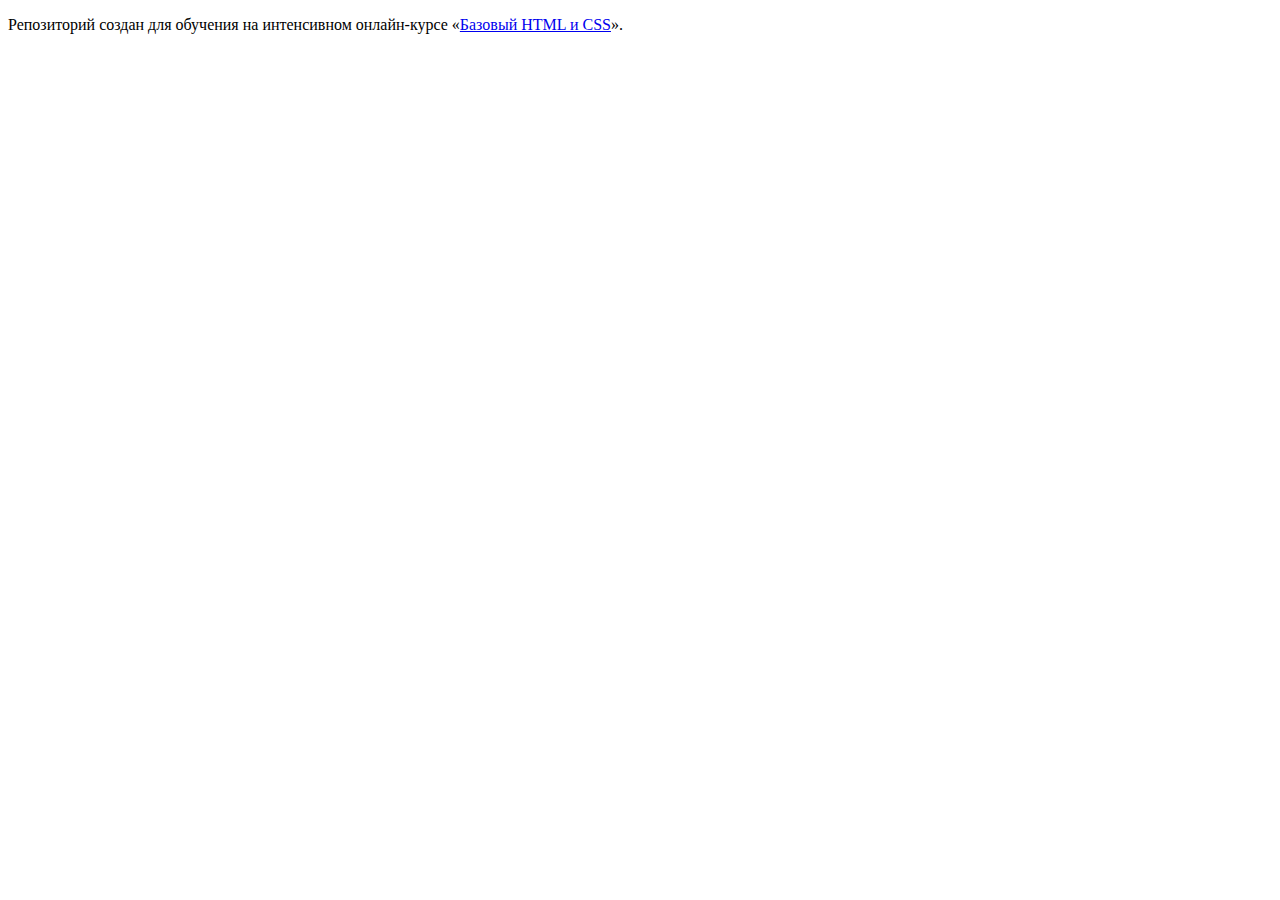
==== index.html @ 2b15674c ":hatching_chick:" ====
<!DOCTYPE html>
<html lang="ru">
  <head>
    <meta charset="utf-8">
    <title>HTML Academy: Барбершоп</title>
  </head>
  <body>

    <p>Репозиторий создан для обучения на интенсивном онлайн‑курсе «<a href="https://htmlacademy.ru/intensive">Базовый HTML и CSS</a>».</p>

  </body>
</html>
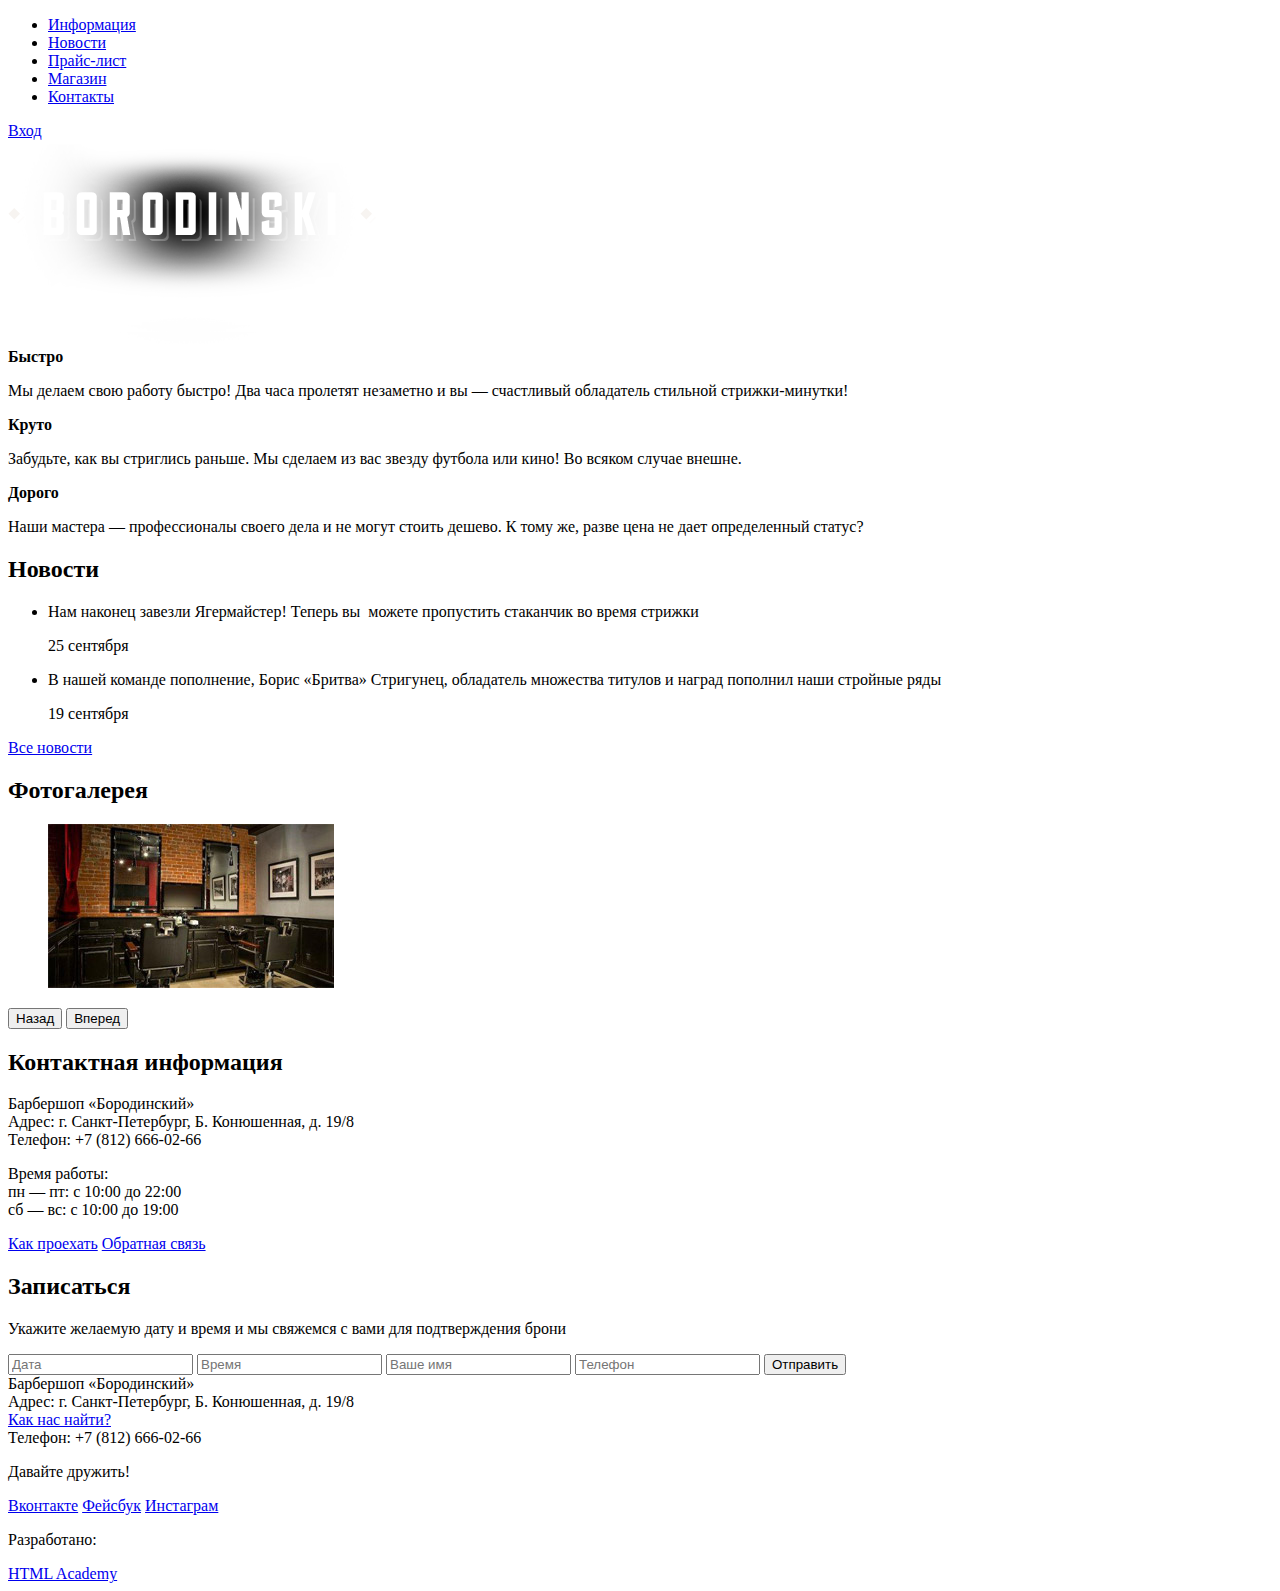
==== commit e46dbbf3: "добавил Главную страницу (внешние стили)" ====
--- a/index.html
+++ b/index.html
@@ -1,12 +1,141 @@
 <!DOCTYPE html>
 <html lang="ru">
-  <head>
-    <meta charset="utf-8">
-    <title>HTML Academy: Барбершоп</title>
-  </head>
-  <body>
-
-    <p>Репозиторий создан для обучения на интенсивном онлайн‑курсе «<a href="https://htmlacademy.ru/intensive">Базовый HTML и CSS</a>».</p>
-
-  </body>
-</html>
+	<head>
+		<meta charset="utf-8">
+		<title>Барбершоп «Бородинский»</title>
+		<link href="css/style.css" rel="stylesheet">
+	</head>
+	<body>
+		<header class="main-header">
+			<div class="container">
+				<nav class="main-navigation">
+					<ul>						
+						<li>
+							<a href="#">Информация</a>
+						</li>
+						<li>
+							<a href="#">Новости</a>
+						</li>
+						<li>
+							<a href="#">Прайс-лист</a>
+						</li>
+						<li>
+							<a href="#">Магазин</a>
+						</li>
+						<li>
+							<a href="#">Контакты</a>
+						</li>
+					</ul>
+				</nav>
+				<div class="user-block">
+					<a class="login" href="#">Вход</a>
+				</div>
+			</div>
+		</header>
+		<main class="container">
+			<div class="index-logo">
+				<img src="img/index_logo.png" width="368" height="204" alt="Барбершоп «Бородинский»">
+			</div>
+			<section class="features">
+				<div class="feature-item">
+					<b class="feature-name">Быстро</b>
+					<p>Мы делаем свою работу быстро! Два часа 
+					пролетят незаметно и вы — счастливый 
+					обладатель стильной стрижки-минутки!</p>
+				</div>
+				<div class="features-item">
+          			<b class="features-name">Круто</b>
+          			<p>Забудьте, как вы стриглись раньше. 
+          			Мы сделаем из вас звезду футбола или кино! 
+          			Во всяком случае внешне.</p>
+        		</div>
+       			<div class="features-item">
+          			<b class="features-name">Дорого</b>
+          			<p>Наши мастера — профессионалы своего дела и 
+          			не могут стоить дешево. К тому же, разве цена 
+          			не дает определенный статус?</p>
+        		</div>
+			</section>
+			<div class="index-content">
+				<div class="index-content-left">
+					<h2 class="index-content-title">Новости</h2>
+					<ul class="news-preview">
+						<li>
+							<p>Нам наконец завезли Ягермайстер! Теперь вы 
+							можете пропустить стаканчик во время стрижки</p>
+							<time datatime="2015-09-25">25 сентября</time>
+						</li>
+						<li>
+							<p>В нашей команде пополнение, Борис «Бритва» 
+							Стригунец, обладатель множества титулов и 
+							наград пополнил наши стройные ряды</p>
+							<time datatime="2015-09-19">19 сентября</time>
+						</li>
+					</ul>
+					<a class="btn" href="#">Все новости</a>
+				</div>
+				<div class="index-content-right">
+					<h2 class="index-content-title">Фотогалерея</h2>
+					<div class="gallery">
+						<figure class="gallery-content">
+							<a href="#">
+								<img src="img/gallery_photo1.jpg" width="286" height="164" alt="Фото помещения Барбершопа">
+							</a>
+						</figure>
+						<button class="btn gallery-prev">Назад</button>
+						<button class="btn gallery-next">Вперед</button>
+					</div>
+				</div>
+			</div>
+			<div class="index-content">
+				<div class="index-content-left">
+					<h2 class="index-content-title">Контактная информация</h2>
+					<p>
+						Барбершоп «Бородинский»<br>
+						Адрес: г. Санкт-Петербург, Б. Конюшенная, д. 19/8<br>
+						Телефон: +7 (812) 666-02-66
+					</p>
+					<p>
+            			Время работы:<br>
+            			пн — пт: с 10:00 до 22:00<br>
+            			сб — вс: с 10:00 до 19:00
+          			</p>
+          			<a class="btn" href="#">Как проехать</a>
+          			<a class="btn" href="#">Обратная связь</a>
+				</div>
+				<div class="index-content-right">
+					<h2 class="index-content-title">Записаться</h2>
+					<p>Укажите желаемую дату и время и мы свяжемся 
+					с вами для подтверждения брони</p>
+					<form class="appointment-form" action="https://echo.htmlacademy.ru" method="post">
+						<input type="text" name="date" value="" placeholder="Дата">
+						<input type="text" name="time" value="" placeholder="Время">
+						<input type="text" name="name" value="" placeholder="Ваше имя">
+						<input type="tel" name="phone" value="" placeholder="Телефон">
+						<button class="btn" type="submit">Отправить</button>
+					</form>
+				</div>
+			</div>
+		</main>
+		<footer class="main-footer">
+			<div class="container">
+				<section class="footer-contacts">
+					Барбершоп «Бородинский»<br>
+          			Адрес: г. Санкт-Петербург, Б. Конюшенная, д. 19/8<br>
+          			<a href="#">Как нас найти?</a><br>
+          			Телефон: +7 (812) 666-02-66
+				</section>
+				<section class="footer-social">
+					<p>Давайте дружить!</p>
+					<a class="social-btn social-btn-vk" href="#">Вконтакте</a>
+					<a class="social-btn social-btn-fb" href="#">Фейсбук</a>
+					<a class="social-btn social-btn-inst" href="#">Инстаграм</a>
+				</section>
+				<section class="footer-copyright">
+					<p>Разработано:</p>
+          			<a class="btn" href="https://htmlacademy.ru">HTML Academy</a>
+				</section>
+			</div>
+		</footer>
+	</body>
+</html>